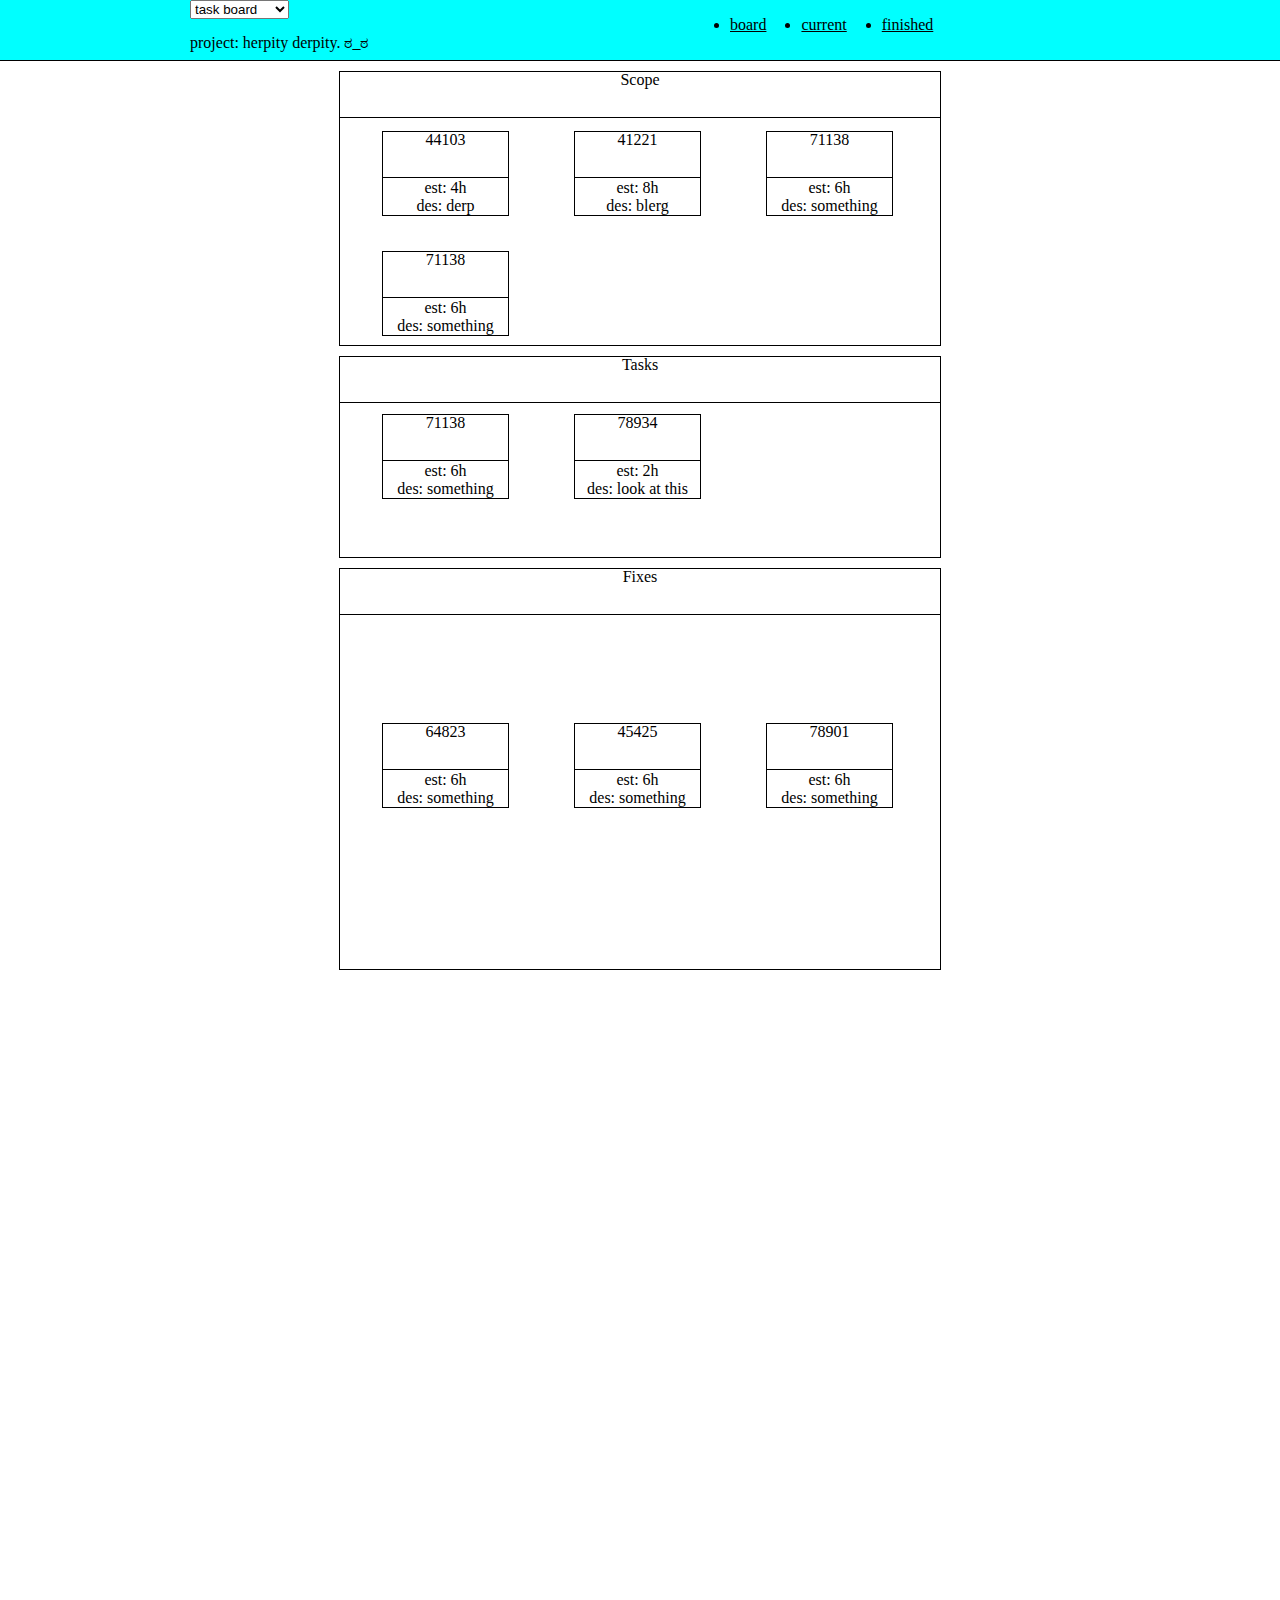
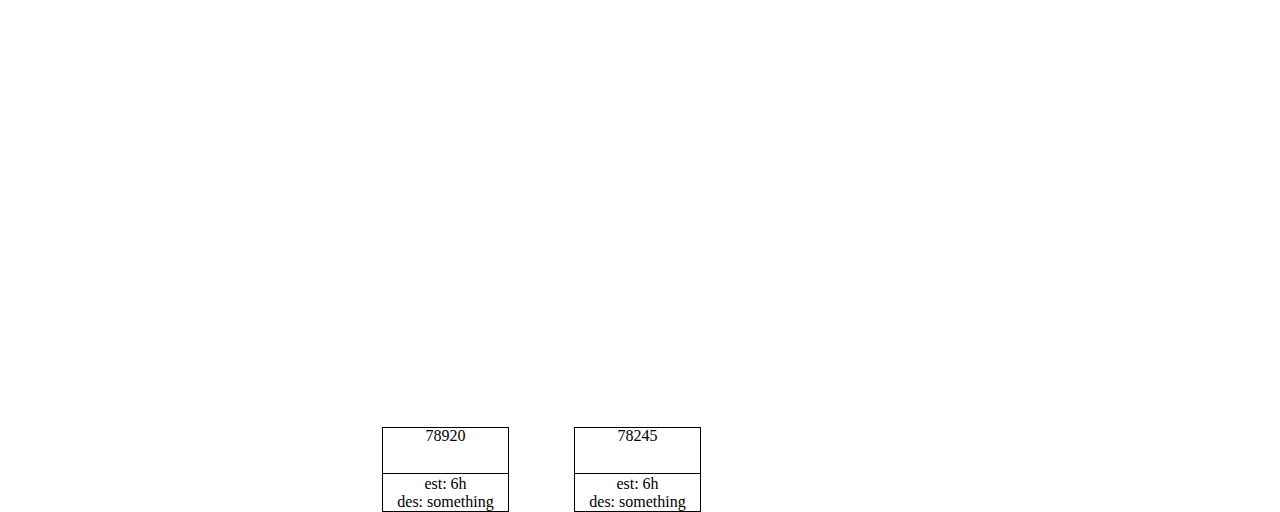
==== demo/index.html @ 4583e23b "added demo files i am working on to preview animations from one view (task board) to another view (c" ====
<!--
        demo_rachel.html
        
        Copyright 2011 ramy <ramy.daghstani@gmail.com>
        
        This program is free software; you can redistribute it and/or modify
        it under the terms of the GNU General Public License as published by
        the Free Software Foundation; either version 2 of the License, or
        (at your option) any later version.
        
        This program is distributed in the hope that it will be useful,
        but WITHOUT ANY WARRANTY; without even the implied warranty of
        MERCHANTABILITY or FITNESS FOR A PARTICULAR PURPOSE.  See the
        GNU General Public License for more details.
        
        You should have received a copy of the GNU General Public License
        along with this program; if not, write to the Free Software
        Foundation, Inc., 51 Franklin Street, Fifth Floor, Boston,
        MA 02110-1301, USA.
-->

<!DOCTYPE html PUBLIC "-//W3C//DTD XHTML 1.0 Strict//EN"
	"http://www.w3.org/TR/xhtml1/DTD/xhtml1-strict.dtd">
<html xmlns="http://www.w3.org/1999/xhtml" xml:lang="en" lang="en">

<head>
	<title>app demo</title>
	<meta http-equiv="content-type" content="text/html;charset=utf-8" />
	<meta name="generator" content="Geany 0.19.1" />
	
	<script src="js/prototype.js" type="text/javascript"></script>
	<script src="js/jquery-1.4.4.min.js"></script>
	<script src="js/scriptaculous.js" type="text/javascript"></script>
	
	<script type="text/javascript">
		jQuery.noConflict();
		//global settings
		var global_settings = {
			first_x: 192,
			first_y: 13,
			total_tickets: 0,
			total_parts: 0,
			parts_header_height: 47
		};
		
		function getTickets(class_name) {
			global_settings.total_parts++;
			
			var tickets_obj = {
				id: null,
				total: 0,
				part: class_name,
				width: 3,
				x: global_settings.first_x,
				y: global_settings.first_y + (global_settings.parts_header_height*global_settings.total_parts) + ( parseInt( jQuery("."+class_name).css("margin-top").substring(0, 2)) * (global_settings.total_parts-1) ) + ( (global_settings.total_parts-1) * ( ( Math.ceil( global_settings.total_tickets/3 ) * global_settings.first_y ) + 210 ) )
			}
			
			tickets_obj.id = new Array();
			for (var i=-1; i < jQuery("."+class_name).length; i++) {
				tickets_obj.id[i] = jQuery(jQuery("."+class_name)[i]).attr("id");
				tickets_obj.total = i;
				global_settings.total_tickets++;
			}
			
			return tickets_obj;
		}
		
		function sortTickets( tickets_obj ) {
			var count = -1;
			tickets_obj.id.each(function(ticket_id) {
				count++;
				jQuery("#"+ticket_id).css("top", tickets_obj.y * ( (Math.floor( count / 3)*2)  +1) );
				jQuery("#"+ticket_id).css("left", (tickets_obj.x * (count+1)) - ((tickets_obj.x * Math.floor( count/3))*3 ) );
			});
		}
		
		function sizeParts( tickets_obj_1 ) {
			jQuery("#" + tickets_obj_1.part).css("height", global_settings.parts_header_height + (113 * (Math.ceil( (tickets_obj_1.total+1) / 3))));
		}
		
		jQuery(document).ready(function() {
			var scope_tickets =  getTickets("scope");
			var tasks_tickets =  getTickets("tasks");
			var fixes_tickets =  getTickets("fixes");
			sortTickets(scope_tickets);
			sortTickets(tasks_tickets);
			sortTickets(fixes_tickets);
			sizeParts(scope_tickets);
			console.log("tickets loaded");
		});
	</script>
	
</head>

<style type="text/css">
	/*general*/
	body {
		width: 100%;
		height: 100%;
		margin: 0;
		padding: 0;
	}
	
	/*header*/
	#header {
		height: 60px;
		background-color: aqua;
		border-bottom: 1px solid black;
	}
	
	#site_width {
		width: 900px;
		position: relative;
		margin: 0 auto;
	}
	
	#page_select {
		 float: left;
		 position: relative;
	}
	
	#page_links {
		float: right;
		position: relative;
		width: 400px;
	}
	
	#page_links ul li {
		float: left;
		margin-right: 35px;
	}
	
	#page_links ul li a {
		color: black;
		text-style: underline;
	}
	
	#information {
		clear: both;
	}
	
	/*site container*/
	#container {
		position: relative;
		margin: 0 auto;
		width: 900px;
	}
	
	/*application classes*/
	#scope {
		width: 600px;
		height: 400px;
	}
	
	#tasks {
		width: 600px;
		height: 200px;
	}
	
	#fixes {
		width: 600px;
		height: 400px;
	}
	
	.round_box {
		border: 1px solid black;
		-moz-border-radius-topleft: 100px 50px;
		-moz-border-radius-topright: 100px 50px;
	}
	
	.step {
		position: relative;
		margin: 10px auto;
	}
	
	.ticket {
		position: absolute;
		width: 125px;
		text-align: center;
	}
	
	.title {
		border-bottom: 1px solid black;
		height: 46px;
		position: relative;
		text-align: center;
		top: -1px;
	}
	
	.content {
		
	}
	
</style>

<body>
	<div id="header">
		<div id="site_width">
			<select id="page_select">
				<option>task board</option>
				<option>statistics</option>
				<option>configuration</option>
			</select>
			
			<div id="page_links">
				<ul>
					<li><a href="#">board</a></li>
					<li><a href="#">current</a></li>
					<li><a href="#">finished</a></li>
				</ul>
			</div>
			
			<div id="information">
				project: herpity derpity. ಠ_ಠ
			</div>
		</div>
	</div>
	
	<div id="container">
		
		<div id="scope" class="round_box step">
			<div class="title">Scope</div>
		</div>
		
		<div id="tasks" class="round_box step">
			<div class="title">Tasks</div>
		</div>
		
		<div id="fixes" class="round_box step">
			<div class="title">Fixes</div>
		</div>
		
		<div id="44103" class="round_box ticket scope">
			<div class="title">44103</div>
			<div class="content">est: 4h<br/>des: derp</div>
		</div>
		
		<div id="41221" class="round_box ticket scope">
			<div class="title">41221</div>
			<div class="content">est: 8h<br/>des: blerg</div>
		</div>
		
		<div id="71138" class="round_box ticket scope">
			<div class="title">71138</div>
			<div class="content">est: 6h<br/>des: something</div>
		</div>
		
		<div id="65421" class="round_box ticket scope">
			<div class="title">71138</div>
			<div class="content">est: 6h<br/>des: something</div>
		</div>
		
		<div id="78921" class="round_box ticket tasks">
			<div class="title">71138</div>
			<div class="content">est: 6h<br/>des: something</div>
		</div>
		
		<div id="78934" class="round_box ticket tasks">
			<div class="title">78934</div>
			<div class="content">est: 2h<br/>des: look at this</div>
		</div>
		
		<div id="64823" class="round_box ticket fixes">
			<div class="title">64823</div>
			<div class="content">est: 6h<br/>des: something</div>
		</div>
		
		<div id="45425" class="round_box ticket fixes">
			<div class="title">45425</div>
			<div class="content">est: 6h<br/>des: something</div>
		</div>
		
		<div id="78901" class="round_box ticket fixes">
			<div class="title">78901</div>
			<div class="content">est: 6h<br/>des: something</div>
		</div>
		
		<div id="78920" class="round_box ticket fixes">
			<div class="title">78920</div>
			<div class="content">est: 6h<br/>des: something</div>
		</div>
		
		<div id="78245" class="round_box ticket fixes">
			<div class="title">78245</div>
			<div class="content">est: 6h<br/>des: something</div>
		</div>
		
		
		
		
	</div>
	
</body>

</html>
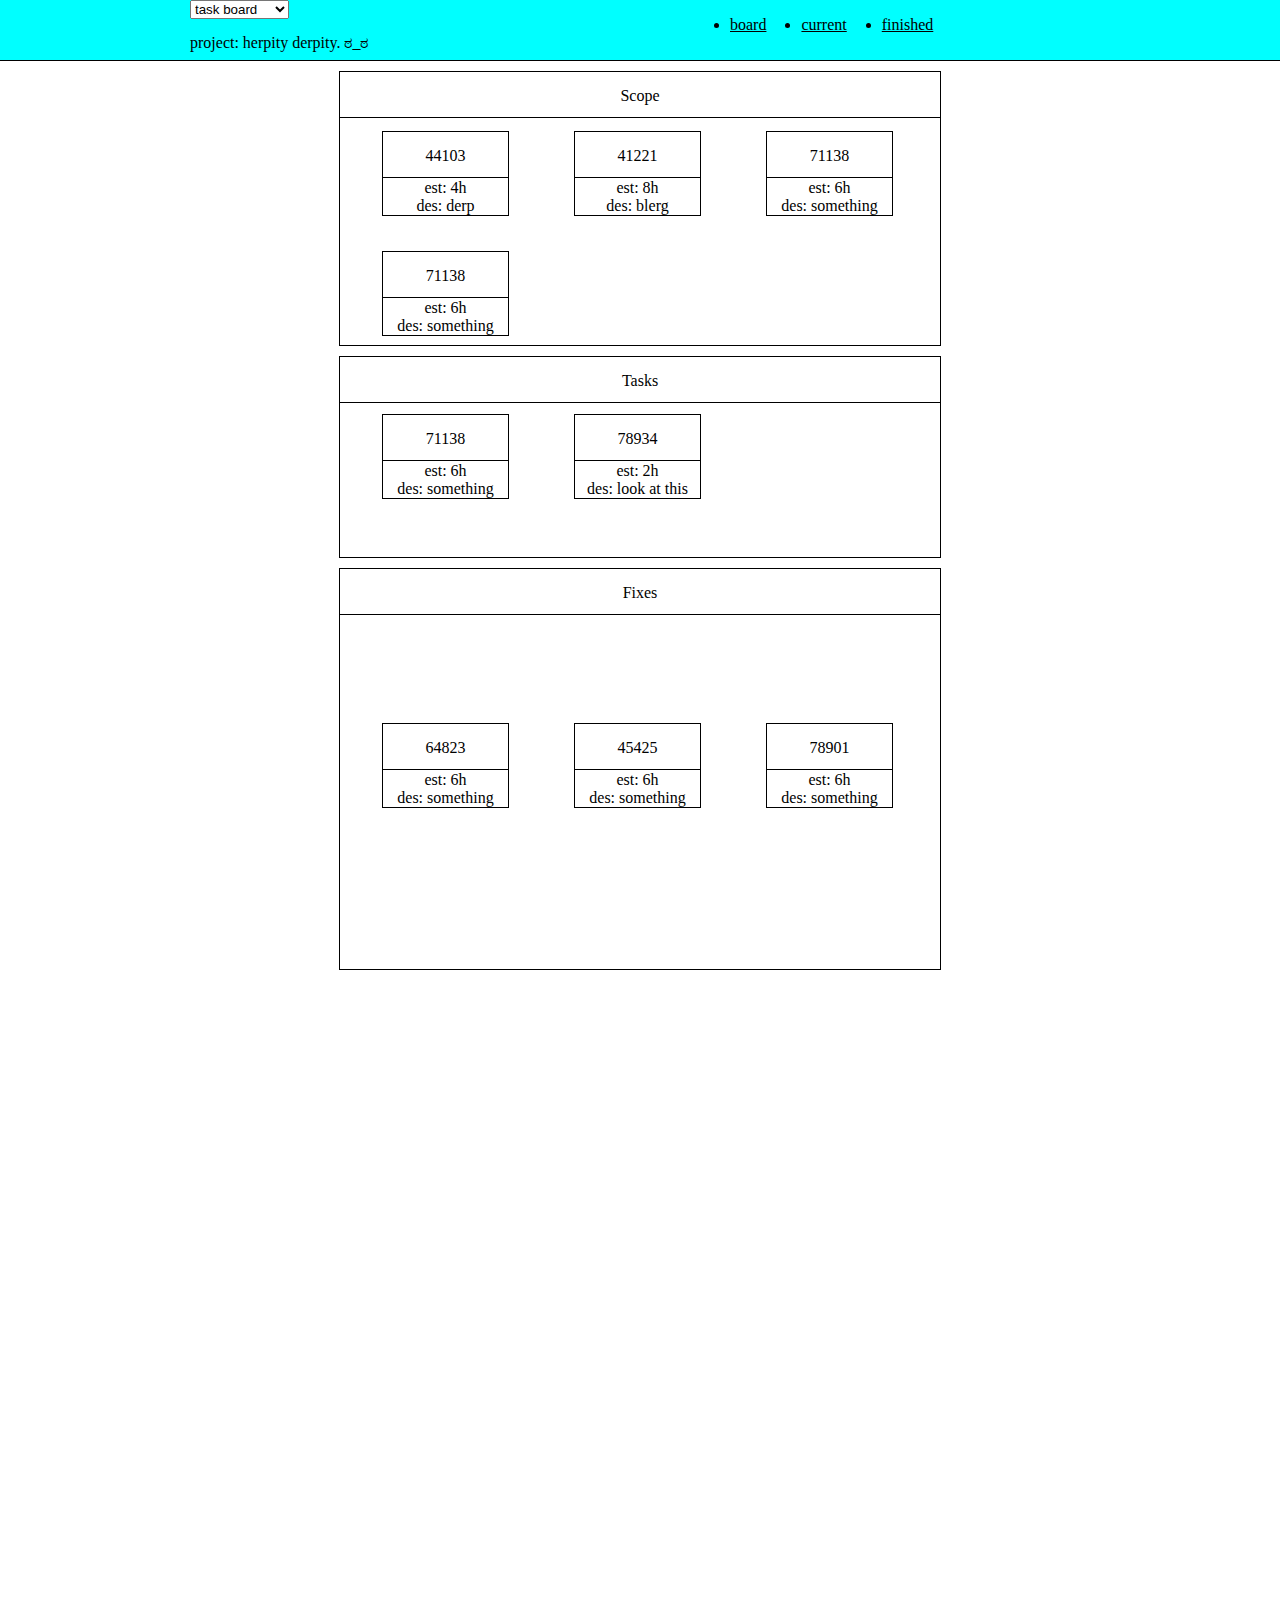
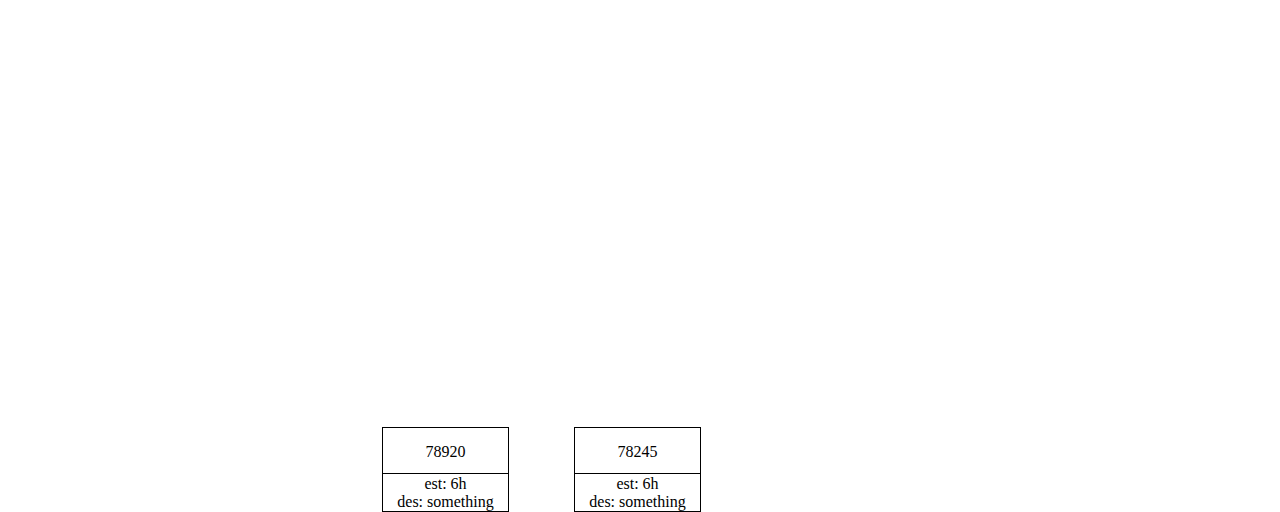
==== commit e7545cc9: "demo: changed line height to center titles" ====
--- a/demo/index.html
+++ b/demo/index.html
@@ -185,6 +185,7 @@
 		position: relative;
 		text-align: center;
 		top: -1px;
+		line-height: 50px;
 	}
 	
 	.content {
